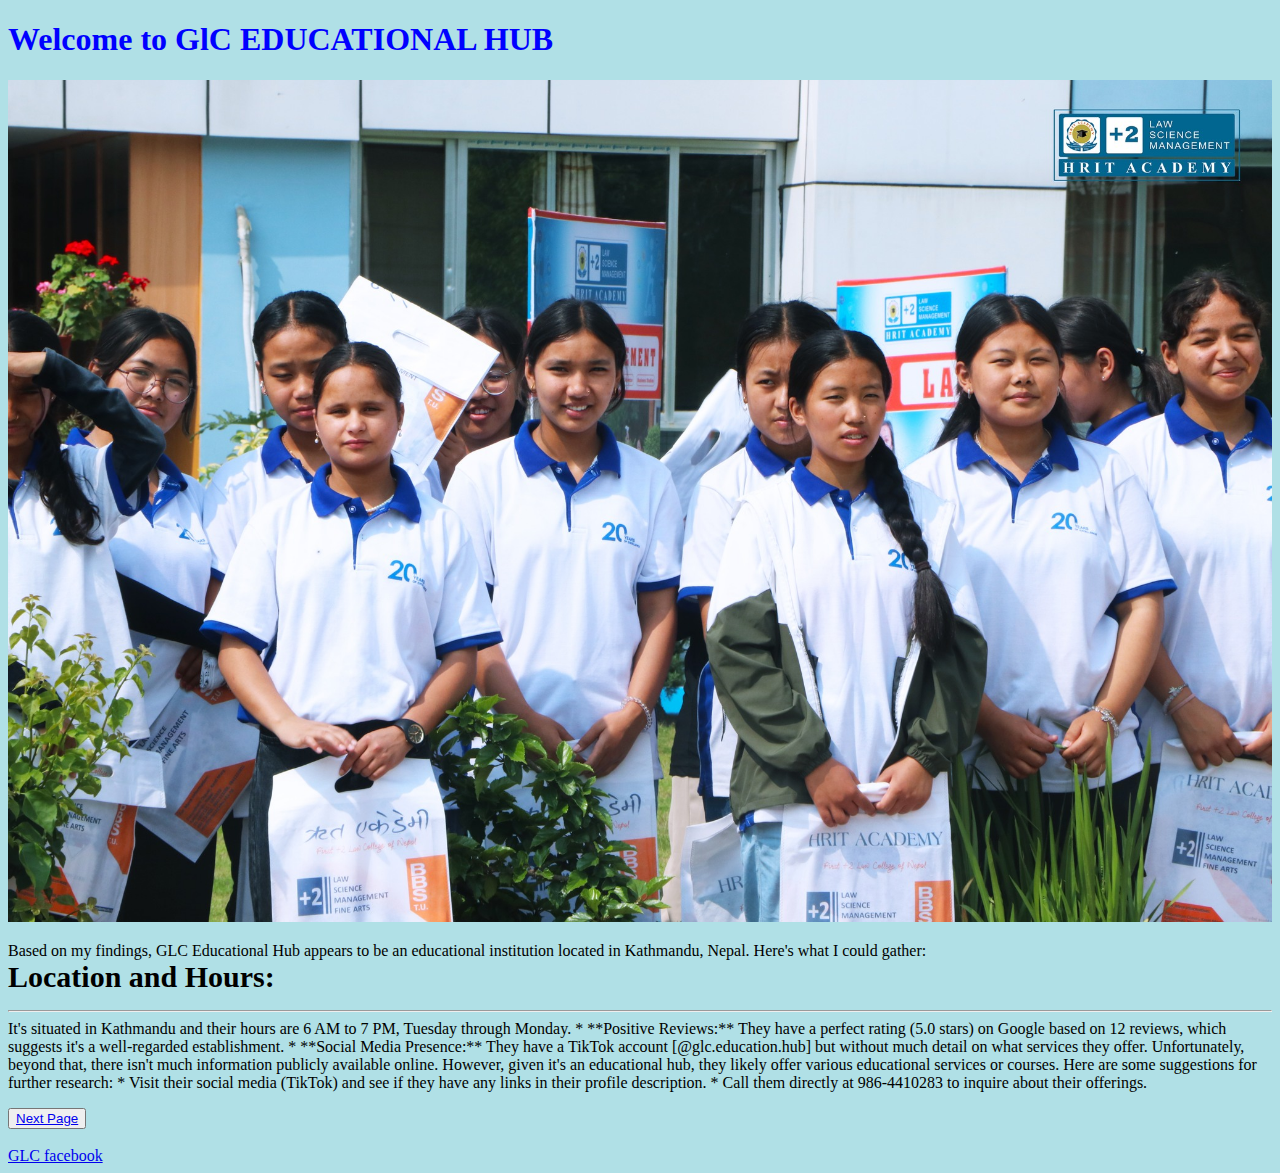
==== index.html @ d395b7b7 "Day-1" ====
<!DOCTYPE html>
<html lang="en">
<head>
    <meta charset="UTF-8">
    <meta name="viewport" content="width=device-width, initial-scale=1.0">
    <title>GLC Educational Hub</title>
</head>
<body style="background-color:powderblue;">

    <H1 style="color:blue">Welcome to GlC EDUCATIONAL HUB</H1>
    <!-- GLC Image -->
    <img src="./assets/images/glc_hrit.jpeg" alt="GLC HRIT" width="100%" height="50%">


    <p>Based on my findings, GLC Educational Hub appears to be an educational institution located in Kathmandu, Nepal. Here's what I could gather:
        <br>
        <b style="font-size: 30px;">Location and Hours:</b>
        <br>
        <hr>
        It's situated in Kathmandu and their hours are 6 AM to 7 PM, Tuesday through Monday.
        * **Positive Reviews:**  They have a perfect rating (5.0 stars) on Google based on 12 reviews, which suggests it's a well-regarded establishment.
        * **Social Media Presence:** They have a TikTok account [@glc.education.hub] but without much detail on what services they offer. 
        
        Unfortunately, beyond that, there isn't much information publicly available online.  However, given it's an educational hub, they likely offer various educational services or courses. 
        
        Here are some suggestions for further research:
        
        * Visit their social media (TikTok) and see if they have any links in their profile description. 
        * Call them directly at 986-4410283 to inquire about their offerings. 
    </p>

    <button><a href="./info/information.html">Next Page</a></button>
    <br>
    <br>
    <a href="https://www.facebook.com/profile.php?id=100078224201852">GLC facebook</a>


    
</body>
</html>
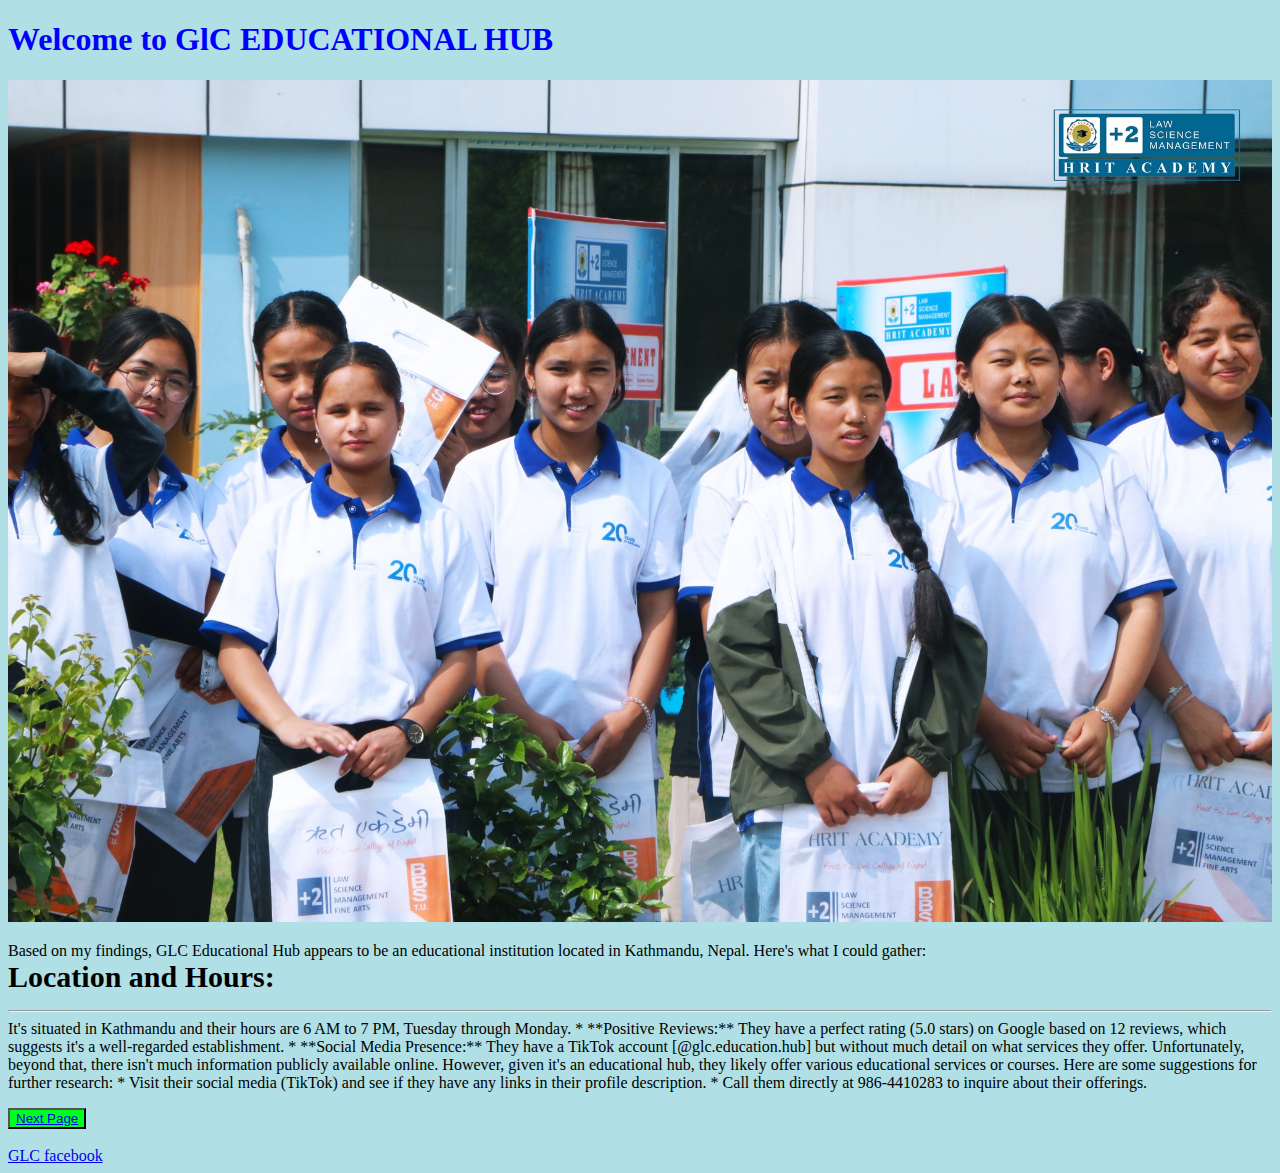
==== commit d3681921: "Day-2" ====
--- a/index.html
+++ b/index.html
@@ -29,7 +29,7 @@
         * Call them directly at 986-4410283 to inquire about their offerings. 
     </p>
 
-    <button><a href="./info/information.html">Next Page</a></button>
+    <button style="background-color: rgb(0, 255, 30);"><a href="./info/information.html">Next Page</a></button>
     <br>
     <br>
     <a href="https://www.facebook.com/profile.php?id=100078224201852">GLC facebook</a>
